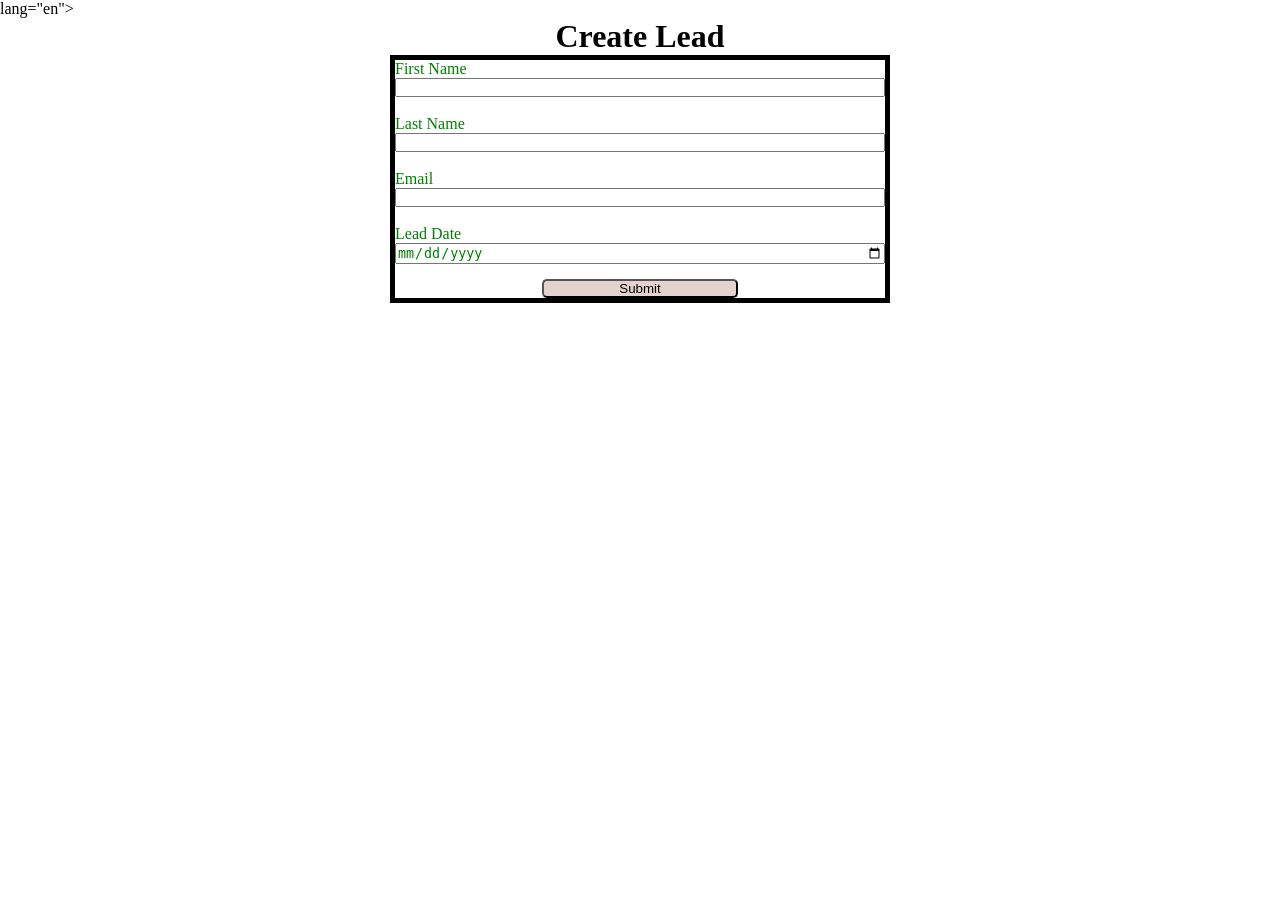
==== Web To Lead/index.html @ 91dfd8a1 "first commit" ====
<!DOCTYPE html>
<html> lang="en">
<head>
    <meta charset="UTF-8">
    <meta name="viewport" content="width=device-width, initial-scale=1.0">
    <title>Web To Lead Form</title>
    <link rel="stylesheet" href="style.css">
    <script src="script.js"></script>
</head>
<body>
    <h1> Create Lead</h1>
<form action="https://webto.salesforce.com/servlet/servlet.WebToLead?encoding=UTF-8&orgId=00DdL00000NGeaX" 
method="POST"
onsubmit="beforesubmit()"
>

    
<input type=hidden name="oid" value="00DdL00000NGeaX">
<input type=hidden name="retURL" value="">
<input type=hidden name="Lead_Date__c" class = "outputDate">
<label for="first_name">First Name</label><input  id="first_name" maxlength="40" name="first_name" size="20" type="text" required="true" /><br>

<label for="last_name">Last Name</label><input  id="last_name" maxlength="80" name="last_name" size="20" type="text" required="true" /><br>

<label for="email">Email</label><input  id="email" maxlength="80" name="email" size="20" type="text" required="true" /><br>
<label for="email">Lead Date</label>
<input type="date" required="true" class = "inputDate">
<!-- Lead Date:<span class="dateInput dateOnlyInput"><input  id="00NdL00002ToT3V" name="00NdL00002ToT3V" size="12" type="text" /></span><br> -->

<input type="submit" name="submit" class = "submit">

</form>

</body>
</html>
---- Web To Lead/style.css ----
* {
    margin: 0;
    padding: 0;
    box-sizing: border-box;
}

h1{
    text-align: center;
}

input,
label{
    display: block;
    color: green;
    width: 100%;
}

.submit{
    margin: 15px auto 0 auto;
    width: 40%;
    background-color: rgb(228, 211, 204);
    color: black;
    border-radius: 5px;
}

form{
 min-width: 300px;
 max-width: 500px;
 margin:  auto;
border: 5px solid black;
}
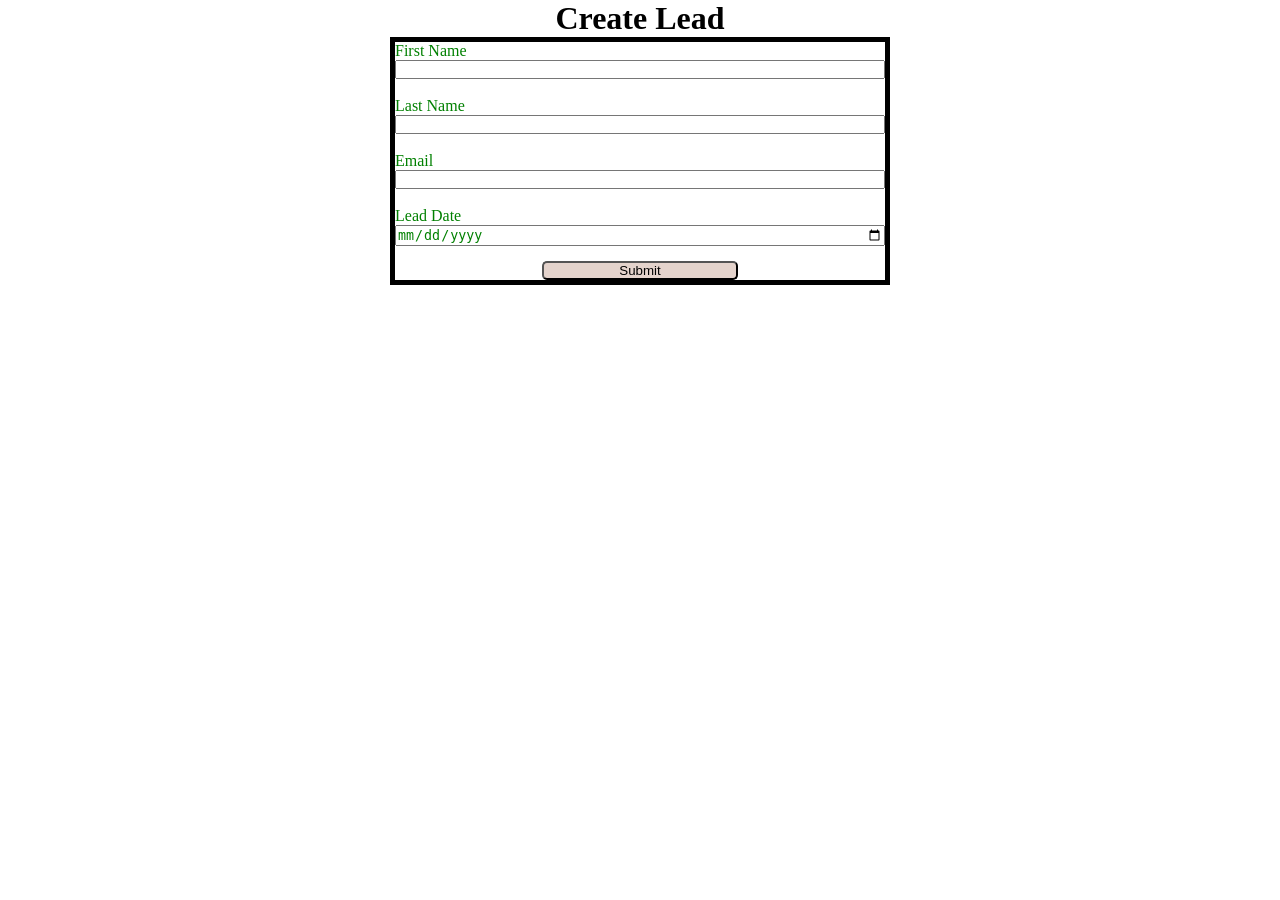
==== commit b6980510: "Update index.html" ====
--- a/Web To Lead/index.html
+++ b/Web To Lead/index.html
@@ -1,5 +1,5 @@
 <!DOCTYPE html>
-<html> lang="en">
+<html lang="en">
 <head>
     <meta charset="UTF-8">
     <meta name="viewport" content="width=device-width, initial-scale=1.0">
@@ -16,7 +16,7 @@
 
     
 <input type=hidden name="oid" value="00DdL00000NGeaX">
-<input type=hidden name="retURL" value="">
+<input type=hidden name="retURL" value="http://127.0.0.1:5500/Web%20To%20Lead/index.html/thanks.html">
 <input type=hidden name="Lead_Date__c" class = "outputDate">
 <label for="first_name">First Name</label><input  id="first_name" maxlength="40" name="first_name" size="20" type="text" required="true" /><br>
 
